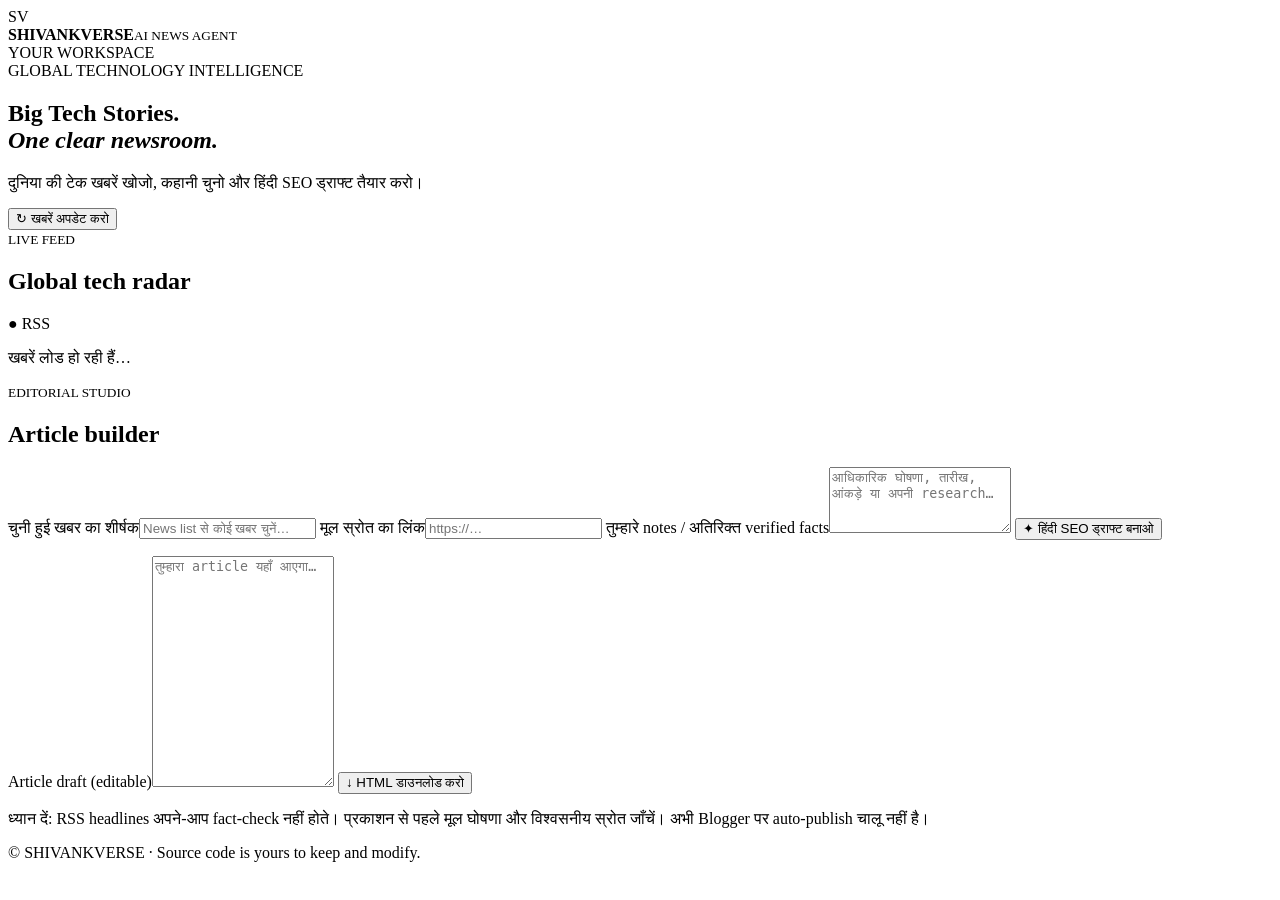
==== index.html @ a7a9b928 "Add SHIVANKVERSE AI News Agent files" ====
<!doctype html><html lang="hi"><head><meta charset="utf-8"><meta name="viewport" content="width=device-width,initial-scale=1">
<title>SHIVANKVERSE AI NEWS AGENT</title><link rel="stylesheet" href="/static/style.css"></head>
<body><header><div class="brand"><span class="mark">SV</span><div><b>SHIVANKVERSE</b><small>AI NEWS AGENT</small></div></div><span class="owner">YOUR WORKSPACE</span></header>
<main><section class="hero"><div class="eyebrow">GLOBAL TECHNOLOGY INTELLIGENCE</div><h1>Big Tech Stories.<br><em>One clear newsroom.</em></h1><p>दुनिया की टेक खबरें खोजो, कहानी चुनो और हिंदी SEO ड्राफ्ट तैयार करो।</p><button id="refresh">↻ खबरें अपडेट करो</button><span id="updated"></span></section>
<div class="layout"><section class="panel"><div class="panelhead"><div><small>LIVE FEED</small><h2>Global tech radar</h2></div><span class="dot">● RSS</span></div><div id="news" class="news"><p class="muted">खबरें लोड हो रही हैं…</p></div></section>
<section class="panel editor"><div class="panelhead"><div><small>EDITORIAL STUDIO</small><h2>Article builder</h2></div></div>
<label>चुनी हुई खबर का शीर्षक</label><input id="title" placeholder="News list से कोई खबर चुनें…">
<label>मूल स्रोत का लिंक</label><input id="source" placeholder="https://…">
<label>तुम्हारे notes / अतिरिक्त verified facts</label><textarea id="notes" rows="4" placeholder="आधिकारिक घोषणा, तारीख, आंकड़े या अपनी research…"></textarea>
<button id="generate" class="primary">✦ हिंदी SEO ड्राफ्ट बनाओ</button><p id="status" class="muted"></p>
<label>Article draft (editable)</label><textarea id="output" rows="15" placeholder="तुम्हारा article यहाँ आएगा…"></textarea>
<button id="export" class="secondary">↓ HTML डाउनलोड करो</button>
<p class="warning">ध्यान दें: RSS headlines अपने-आप fact-check नहीं होते। प्रकाशन से पहले मूल घोषणा और विश्वसनीय स्रोत जाँचें। अभी Blogger पर auto-publish चालू नहीं है।</p>
</section></div><footer>© SHIVANKVERSE · Source code is yours to keep and modify.</footer></main>
<script src="/static/app.js"></script></body></html>
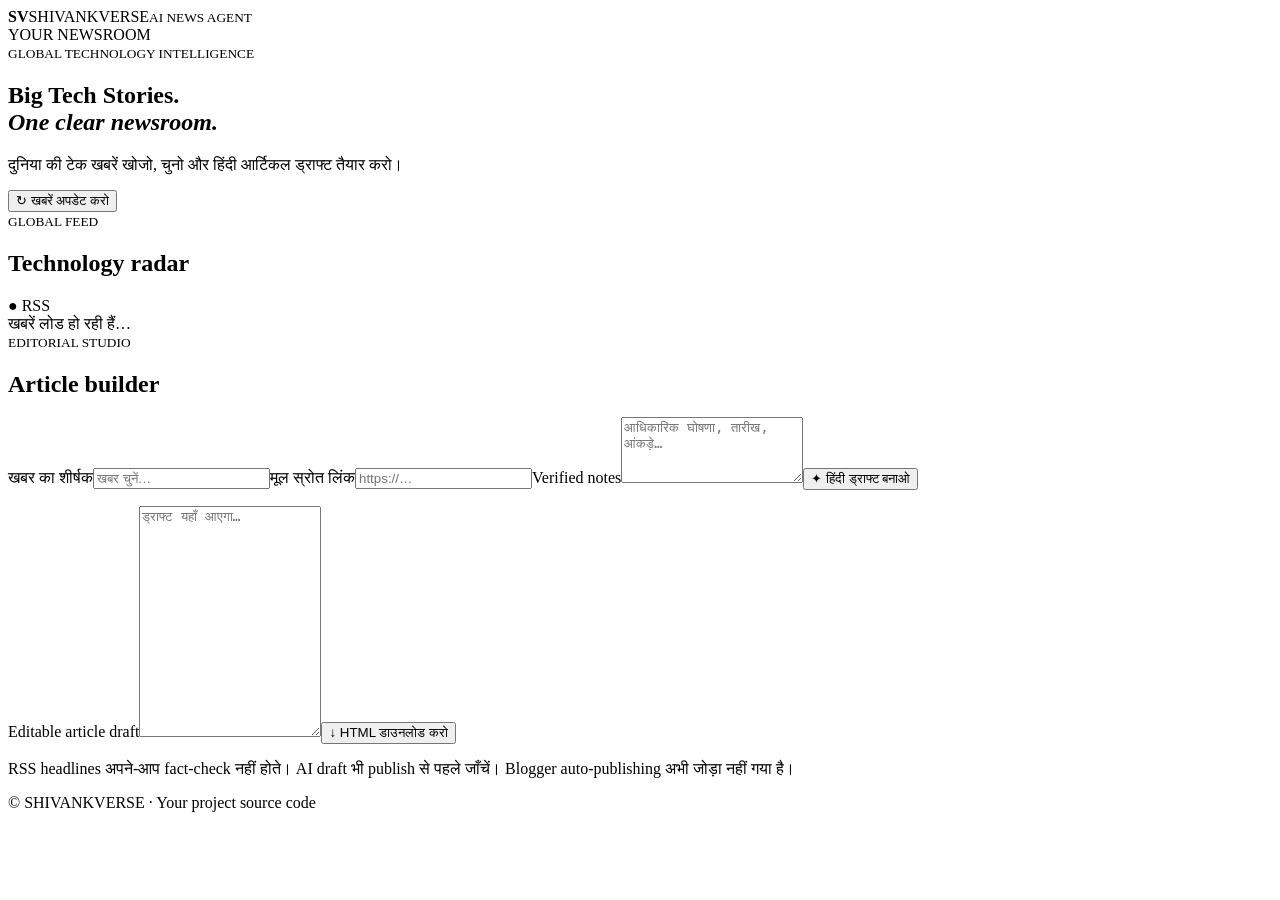
==== commit 55985718: "Add files via upload" ====
--- a/index.html
+++ b/index.html
@@ -1,15 +1,5 @@
-<!doctype html><html lang="hi"><head><meta charset="utf-8"><meta name="viewport" content="width=device-width,initial-scale=1">
-<title>SHIVANKVERSE AI NEWS AGENT</title><link rel="stylesheet" href="/static/style.css"></head>
-<body><header><div class="brand"><span class="mark">SV</span><div><b>SHIVANKVERSE</b><small>AI NEWS AGENT</small></div></div><span class="owner">YOUR WORKSPACE</span></header>
-<main><section class="hero"><div class="eyebrow">GLOBAL TECHNOLOGY INTELLIGENCE</div><h1>Big Tech Stories.<br><em>One clear newsroom.</em></h1><p>दुनिया की टेक खबरें खोजो, कहानी चुनो और हिंदी SEO ड्राफ्ट तैयार करो।</p><button id="refresh">↻ खबरें अपडेट करो</button><span id="updated"></span></section>
-<div class="layout"><section class="panel"><div class="panelhead"><div><small>LIVE FEED</small><h2>Global tech radar</h2></div><span class="dot">● RSS</span></div><div id="news" class="news"><p class="muted">खबरें लोड हो रही हैं…</p></div></section>
-<section class="panel editor"><div class="panelhead"><div><small>EDITORIAL STUDIO</small><h2>Article builder</h2></div></div>
-<label>चुनी हुई खबर का शीर्षक</label><input id="title" placeholder="News list से कोई खबर चुनें…">
-<label>मूल स्रोत का लिंक</label><input id="source" placeholder="https://…">
-<label>तुम्हारे notes / अतिरिक्त verified facts</label><textarea id="notes" rows="4" placeholder="आधिकारिक घोषणा, तारीख, आंकड़े या अपनी research…"></textarea>
-<button id="generate" class="primary">✦ हिंदी SEO ड्राफ्ट बनाओ</button><p id="status" class="muted"></p>
-<label>Article draft (editable)</label><textarea id="output" rows="15" placeholder="तुम्हारा article यहाँ आएगा…"></textarea>
-<button id="export" class="secondary">↓ HTML डाउनलोड करो</button>
-<p class="warning">ध्यान दें: RSS headlines अपने-आप fact-check नहीं होते। प्रकाशन से पहले मूल घोषणा और विश्वसनीय स्रोत जाँचें। अभी Blogger पर auto-publish चालू नहीं है।</p>
-</section></div><footer>© SHIVANKVERSE · Source code is yours to keep and modify.</footer></main>
-<script src="/static/app.js"></script></body></html>
+<!doctype html><html lang="hi"><head><meta charset="utf-8"><meta name="viewport" content="width=device-width,initial-scale=1"><title>SHIVANKVERSE AI NEWS AGENT</title><link rel="stylesheet" href="/static/style.css"></head><body>
+<header><div class="brand"><b>SV</b><span>SHIVANKVERSE<small>AI NEWS AGENT</small></span></div><span class="owner">YOUR NEWSROOM</span></header>
+<main><section class="hero"><small>GLOBAL TECHNOLOGY INTELLIGENCE</small><h1>Big Tech Stories.<br><em>One clear newsroom.</em></h1><p>दुनिया की टेक खबरें खोजो, चुनो और हिंदी आर्टिकल ड्राफ्ट तैयार करो।</p><button id="refresh">↻ खबरें अपडेट करो</button> <span id="updated"></span></section>
+<div class="layout"><section class="panel"><div class="head"><div><small>GLOBAL FEED</small><h2>Technology radar</h2></div><span>● RSS</span></div><div id="news">खबरें लोड हो रही हैं…</div></section>
+<section class="panel"><div class="head"><div><small>EDITORIAL STUDIO</small><h2>Article builder</h2></div></div><label>खबर का शीर्षक</label><input id="title" placeholder="खबर चुनें…"><label>मूल स्रोत लिंक</label><input id="source" placeholder="https://…"><label>Verified notes</label><textarea id="notes" rows="4" placeholder="आधिकारिक घोषणा, तारीख, आंकड़े…"></textarea><button id="generate" class="primary">✦ हिंदी ड्राफ्ट बनाओ</button><p id="status"></p><label>Editable article draft</label><textarea id="output" rows="15" placeholder="ड्राफ्ट यहाँ आएगा…"></textarea><button id="export">↓ HTML डाउनलोड करो</button><p class="warning">RSS headlines अपने-आप fact-check नहीं होते। AI draft भी publish से पहले जाँचें। Blogger auto-publishing अभी जोड़ा नहीं गया है।</p></section></div></main><footer>© SHIVANKVERSE · Your project source code</footer><script src="/static/app.js"></script></body></html>
